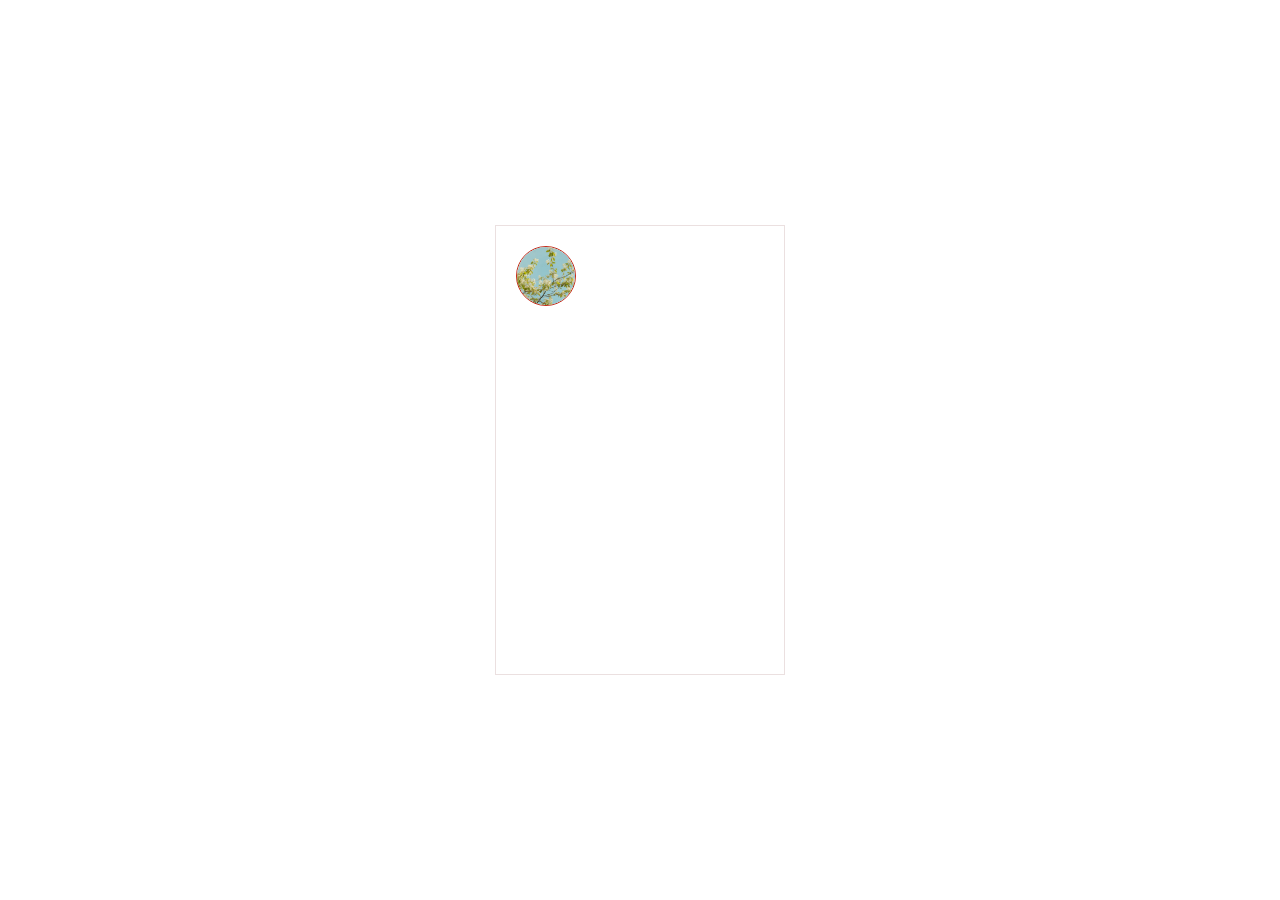
==== project 5/index.html @ 63a5a5da "update: 2026-09-10 10:46" ====
<!DOCTYPE html>
<html lang="en">
<head>
    <meta charset="UTF-8">
    <meta name="viewport" content="width=device-width, initial-scale=1.0">
    <title>Instagram Stories</title>
    <link rel="stylesheet" href="styles.css">
</head>
<body>
    <div class="container">
        <div class="stories">
            <div class="story">
                <img src="./images/ref.png" alt="">
            </div>
        </div>
    </div>
    <script src="script.js"></script>
</body>
</html>
---- project 5/styles.css ----
* {
    margin: 0;
    padding: 0;
    box-sizing: border-box;
}

body {
    display: flex;
    align-items: center;
    justify-content: center;
    height: 100dvh;
}

.stories {
    height: 450px;
    width: 290px;
    border: 1px solid hsl(0, 20%, 90%);
    white-space: nowrap;
    overflow-x: auto;
}

.stories::-webkit-scrollbar {
    display: none;
}

.story {
    height: 60px;
    width: 60px;
    border-radius: 50%;
    border: 1px solid hsl(6, 79%, 43%);
    margin: 20px;
    overflow: hidden;
    display: inline-block;
}

.stories img {
    height: 60px;
    width: 60px;
    object-fit: cover;
    object-position: center;
}
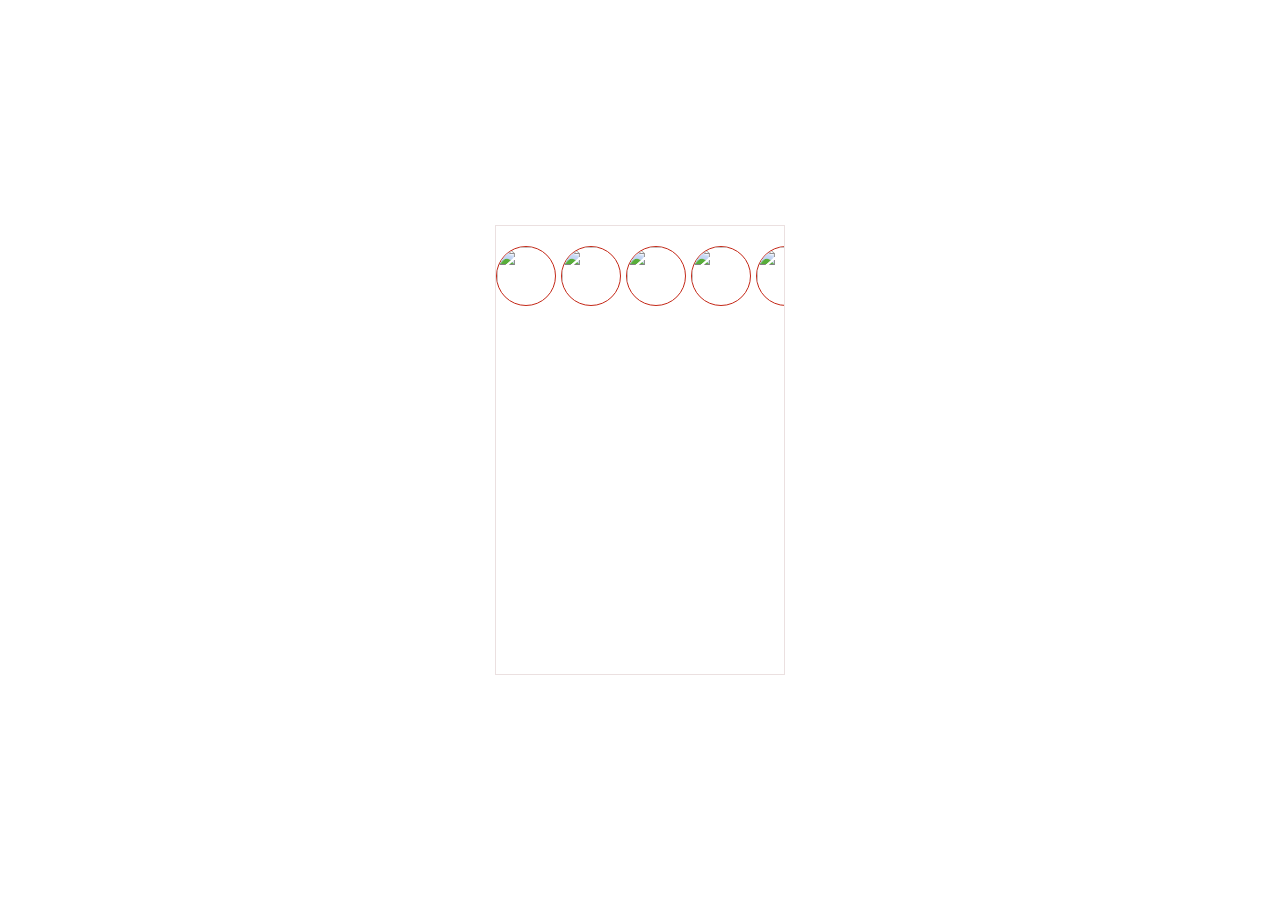
==== commit f9087e9d: "update: 2026-09-10 11:01" ====
--- a/project 5/index.html
+++ b/project 5/index.html
@@ -9,9 +9,7 @@
 <body>
     <div class="container">
         <div class="stories">
-            <div class="story">
-                <img src="./images/ref.png" alt="">
-            </div>
+            
         </div>
     </div>
     <script src="script.js"></script>
--- a/project 5/styles.css
+++ b/project 5/styles.css
@@ -28,7 +28,7 @@
     width: 60px;
     border-radius: 50%;
     border: 1px solid hsl(6, 79%, 43%);
-    margin: 20px;
+    margin: 20px 5px 0 0;
     overflow: hidden;
     display: inline-block;
 }
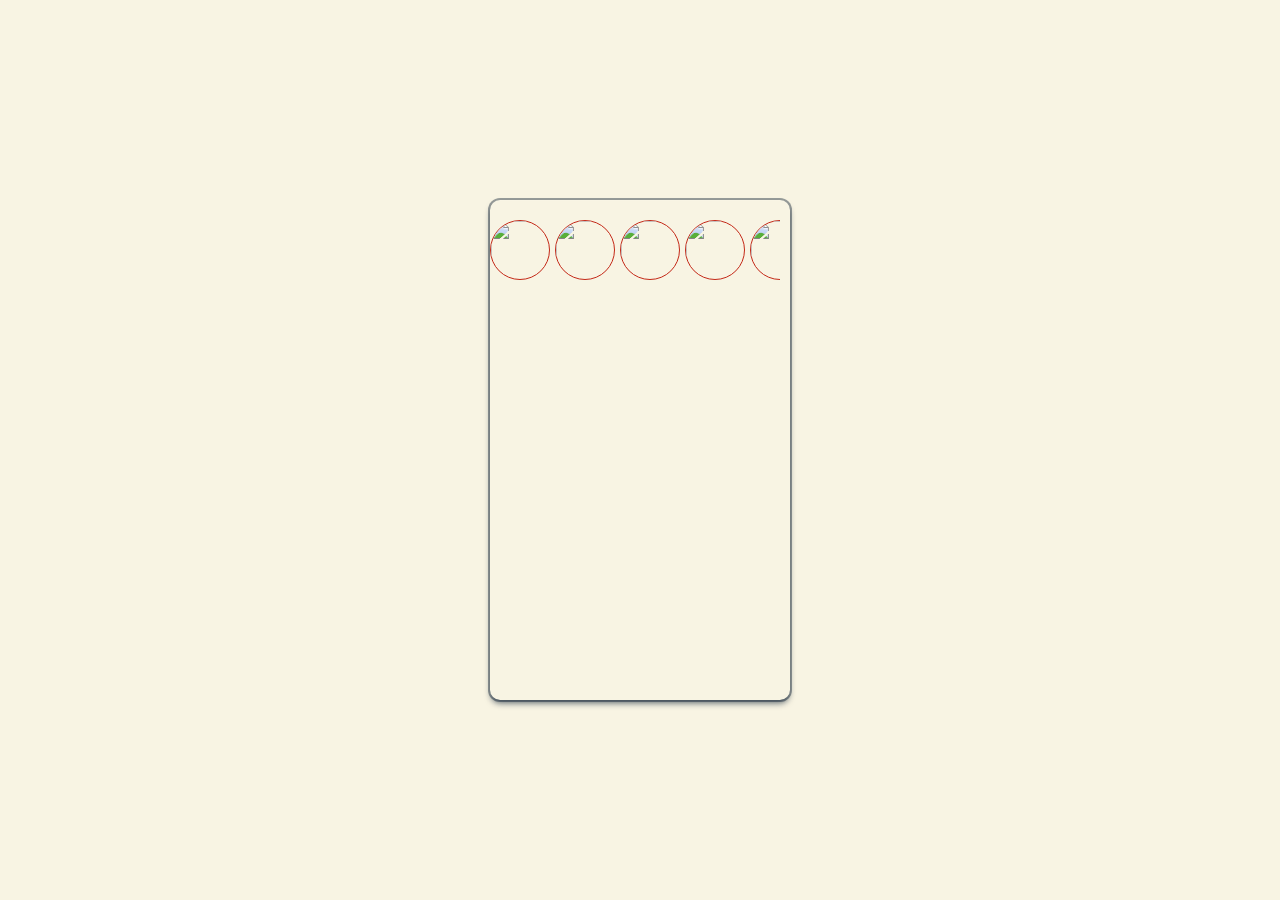
==== commit dbc7f4d7: "update: 2026-09-10 13:33" ====
--- a/project 5/index.html
+++ b/project 5/index.html
@@ -1,17 +1,16 @@
-<!DOCTYPE html>
+<!doctype html>
 <html lang="en">
-<head>
-    <meta charset="UTF-8">
-    <meta name="viewport" content="width=device-width, initial-scale=1.0">
+  <head>
+    <meta charset="UTF-8" />
+    <meta name="viewport" content="width=device-width, initial-scale=1.0" />
     <title>Instagram Stories</title>
-    <link rel="stylesheet" href="styles.css">
-</head>
-<body>
+    <link rel="stylesheet" href="styles.css" />
+  </head>
+  <body>
     <div class="container">
-        <div class="stories">
-            
-        </div>
+      <div class="stories"></div>
+      <div class="full-screen"></div>
     </div>
     <script src="script.js"></script>
-</body>
-</html>+  </body>
+</html>
--- a/project 5/styles.css
+++ b/project 5/styles.css
@@ -9,14 +9,23 @@
     align-items: center;
     justify-content: center;
     height: 100dvh;
+    background-color: #F8F4E3;
+}
+
+.container {
+    height: 500px;
+    width: 300px;
+    position: relative;
+    box-shadow: rgba(6, 24, 44, 0.4) 0px 0px 0px 2px, rgba(6, 24, 44, 0.65) 0px 4px 6px -1px, rgba(255, 255, 255, 0.08) 0px 1px 0px inset;
+    border-radius: 10px;
 }
 
 .stories {
     height: 450px;
     width: 290px;
-    border: 1px solid hsl(0, 20%, 90%);
     white-space: nowrap;
     overflow-x: auto;
+    position: absolute;
 }
 
 .stories::-webkit-scrollbar {
@@ -39,3 +48,14 @@
     object-fit: cover;
     object-position: center;
 }
+
+.full-screen {
+    height: 100%;
+    width: 100%;
+    position: absolute;
+    background-color: red;
+    display: none;
+    background-position: center;
+    background-size: cover;
+    border-radius: 10px;
+}
